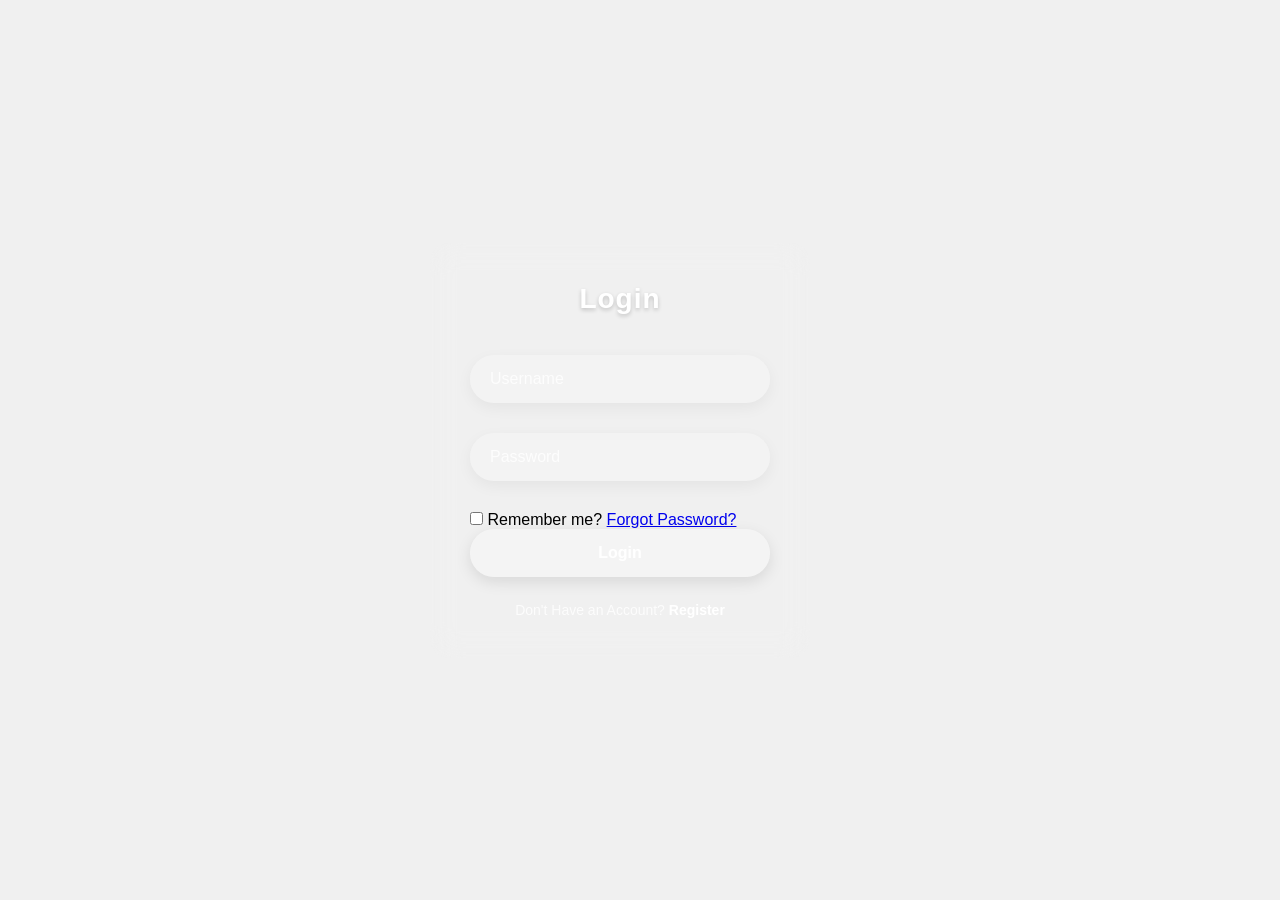
==== login.html @ e830e461 "added the login page into its own css and html" ====
<html>
  <head>
   
    <link rel="stylesheet" href="css/login.css">
  </head>
  <body>
 

<!--link for diffeent pages-->


    <body>
  <div class="glass-container">
     <h2>Login</h2>
     <form> 
       <div class="input-group">
         <input type="text" required>
         <label>Username</label>
       </div>
       
       <div class="input-group">
         <input type "password" required>
         <label>Password</label>
       </div>
       
       <div class="remember-forget">
         <label><input type="checkbox"> Remember me?</label>
         <a href="#">Forgot Password?</a>
       </div>
       <button type= "submit" class="login-btn">Login</button>
       <div class="register-link">
         <p> Don't Have an Account? <a href="#">Register</a></p>
       </div>
    </form>
  </div>


  <div class ="button">
    <a href="testpages.html"></a>
  </div
---- css/login.css ----
/* reset and base style*/

 @import url();
html {
  box-sizing: border-box;
}

*, *:before, *:after {
  box-sizing: inherit;
}

*{
    margin: 0;
    padding: 0;
    box-sizing: border-box;
}
body{
    min-height: 100vh;
    display: flex;
    justify-content: center;
    align-items: center;
    background: #f0f0f0;
    font-family: 'Segoe UI', Tahoma, Geneva, Verdana, sans-serif;
}

.image-container {
    position:relative;
    width: 400px;
    height: 300px;
    overflow: hidden;
   border-radius: 10px;
   border:2px solid #8faefb;
    box-shadow: 10 10px 10px rgba(0, 0, 0, 0.6);
    text-align: center;
}
.image-container img {
    width: 100%;
    height: 100%;
    object-fit: cover;  
    transition: all 0.5s ease;
}

.image-overlay{
    position: absolute;
    top: 0;
    left:0;
    width: 100%;
    height: 100%;
    background: linear-gradient(45deg, rgba(0, 191, 255, 0.5), rgba(0, 191, 255, 0.5));
    display: flex;
    justify-content: center;
    align-items: center;
    opacity: 0;
    transition: all 0.5s ease;
    color: white;
}

.image-overlay h3{
    font-size: 24px;
    margin-bottom: 10px;
    transform: translateY(-20px);
    transition: all 0.3s ease;
}

.image-overlay p{
    transform: translateY(20px);
    font-size: 16px;
    transition: all 0.3s ease;
    padding: 0 20px;
}

 hover effect 
.image-container:hover img{
    transform: scale(1.1);
    filter: brightness(0.7);
}

.image-container:hover .image-overlay{
    opacity: 1;
    transform: translateY(0);
}

.image-container:hover .image-overlay h3{
    transform: translateY(0); 
    transition-delay:0.2s;
}
.image-container:hover .image-overlay p{
    transform: translateY(0);
    transition-delay:0.3s;
}

.image-container::after {
    content: '';
    position: absolute;
    top: 0;
    left: -100%;
    width: 50%;
    height: 100%;
    background: linear-gradient(120deg, rgba(0, 191, 255, 0.5) 0%, rgba(0, 191, 255, 0.5)100%);
    transform: skewX(-25deg);
    transition: all 0.6s ease;
}

.image-container:hover::after {
    left: 150%;
} 

/* new code for login effect */
*{
  margin: 0;
  padding:0;
  box-sizing:border-box;
  font-family: "Segoe UI", Tahoma, Geneva, Verdana, sans-serif;
}

body {
  min-height: 100ah;
  display:flex;
  justify-content:center;
  align-items:center;
  background-image:url("../img/TL 1.jpg");
  animation: gradiantBG 120s ease infinite;
  overflow:hidden;
}

@keyframes gradiantBG {
  0%{background-positon: 0% 50%;}
  50% {background-position: 100% 50%;}
  100%{background-position: 0% 50%;}
}


.glass-container {
  position:relative;
  width: 380px;
  padding: 40px;
  border-radius: 20px;
  backdrop-filter: blur(15px);
  border: 1px solid (255, 255, 255, 0.4);
  box-shadow: 0 25px 45px (0, 0, 0, 0.4); 
  z-index: 10;
  overflow:hidden;
  
}

.glass-container::before {
  content:'';
  position:absolute;
  top:0;
  left: -100%;
  width: 100%;
  background:#ADD8E6;
  transform:skewX(-15deg);
  transition: 0.5s;
  pointer-events:none;
}

.glass-container:hover::before {
  left:120%;
  }

.glass-container h2 {
  color:#fff;
  font-size: 28px;
  font-weight: 600;
  text-align:center;
  letter-spacing: 1px;
  margin-bottom: 40px;
  text-shadow: 0 2px 4px rgba(0, 0, 0, 0.2);
}

.input-group {
  position:relative;
  margin-bottom: 30px;
}

.input-group input {
  width:100%;
  padding: 15px 20px;
  background:rgba(255, 255, 255, 0.2);
  border:none;
  outline:none;
  border-radius: 35px;
  font-size:16px;
  color: #fff;
  box-shadow: 0 5px 15px rgba(0, 0, 0, 0.05);
  transition: all 0.3s ease;
 }

.input-group input::placeholder {
  color: rgba(255, 255, 255, 0.7);
  }

.input-group input:focus {
  background: rgba(255, 255, 255, 0.3);
  box-shadow: 0 8px 20px rgba(0, 0, 0, 0.1);
  
}
.input-group label {
  position: absolute;
  top: 50%;
  left: 20px;
  transform: translateY(-50%);
  color: rgba(255, 255, 255, 0.8);
  font-size: 16px;
  pointer-events:none;
  transition: all 0.3s ease;
}

.input-group input:focus + label,
.input-group input:valid + label {
  top:0;
  left: 15px;
  font-size: 12px;
  background: rgba(255, 255, 255, 0.2);
  padding:2px 8px;
  border-radius:10px;
  color: #fff;
}
.remember-forgot{
  display: flex;
  justify-content: space-between;
  align-items: center;
  margin-bottom: 25px;
  font-size: 14px;
  color: rgba(255, 255, 255, 0.8);
}
.remember-forgot label{
  display: flex;
  align-items: center;
  cursor: pointer;
}
.remember-forgot input{
  margin-right: 8px;
  accent-color: #fff;
}
.remember-forgot a{
  color: #fff;
  text-decoration:none;
  transition: all 0.3s ease;
}

.remember-forgot a:hover{
  text-decoration:underline;
}

.login-btn{
  width: 100%;
  padding: 15px;
  background: rgba( 255, 255, 255, 0.3);
  border: none;
  outline:none;
  border-radius:35px;
  color: #fff;
  font-size: 16px;
  font-weight: 600;
  cursor: pointer;
  transition: all 0.3s ease;
  box-shadow: 0 5px 15px rgba(0, 0, 0, 0.1);
}
.login-btn:hover{
  background: rgba(255, 255, 255, 0.4);
  transform:translateY(-3px);
  box-shadow: 0 8px 20px rgba(0, 0, 0, 0.2);
}
.register-link{
  text-align: center;
  margin-top: 25px;
  color:rgba(255, 255, 255, 0.8);
  font-size: 14px;
}
.register-link a{
  color: #fff;
  font-weight: 600;
  text-decoration: none;
  transition: all 0.3s ease;
  
}
.register-link a:hover{
  text-decoration: underline;
}
.button {
  margin: 20px;
  text-align: top,right;
}
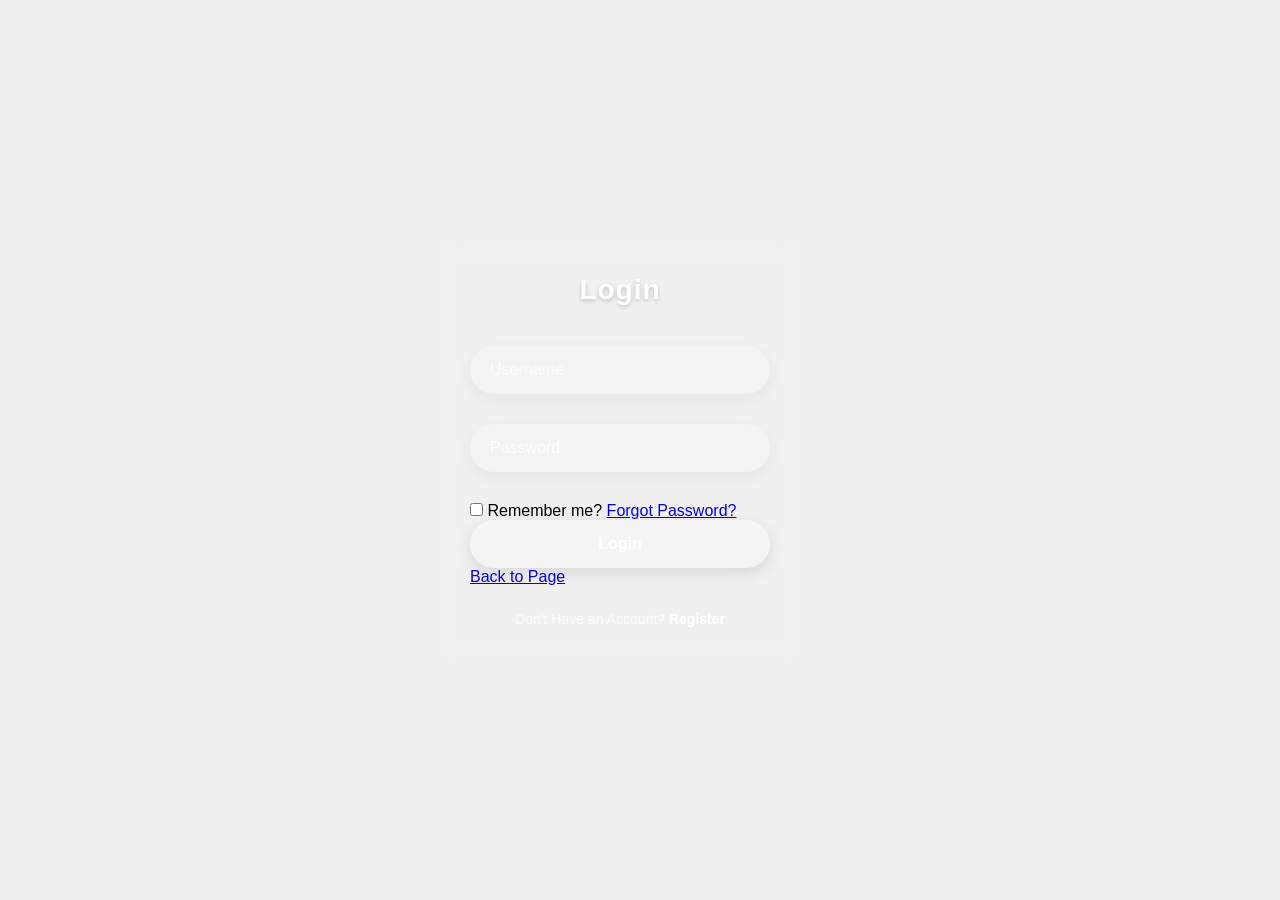
==== commit 2133bae5: "added "back to page" for login screen" ====
--- a/login.html
+++ b/login.html
@@ -3,7 +3,8 @@
    
     <link rel="stylesheet" href="css/login.css">
   </head>
-  <body>
+  <title>Login</title>
+
  
 
 <!--link for diffeent pages-->
@@ -19,7 +20,7 @@
        </div>
        
        <div class="input-group">
-         <input type "password" required>
+         <input type="password" required>
          <label>Password</label>
        </div>
        
@@ -27,7 +28,8 @@
          <label><input type="checkbox"> Remember me?</label>
          <a href="#">Forgot Password?</a>
        </div>
-       <button type= "submit" class="login-btn">Login</button>
+       <button type= "submit" class="login-btn">Login <a href="../html/sports.html"></a> </button>
+       <a href="../html/sports.html">Back to Page</a>
        <div class="register-link">
          <p> Don't Have an Account? <a href="#">Register</a></p>
        </div>
@@ -37,4 +39,6 @@
 
   <div class ="button">
     <a href="testpages.html"></a>
-  </div+  </div>
+</body>
+</html>
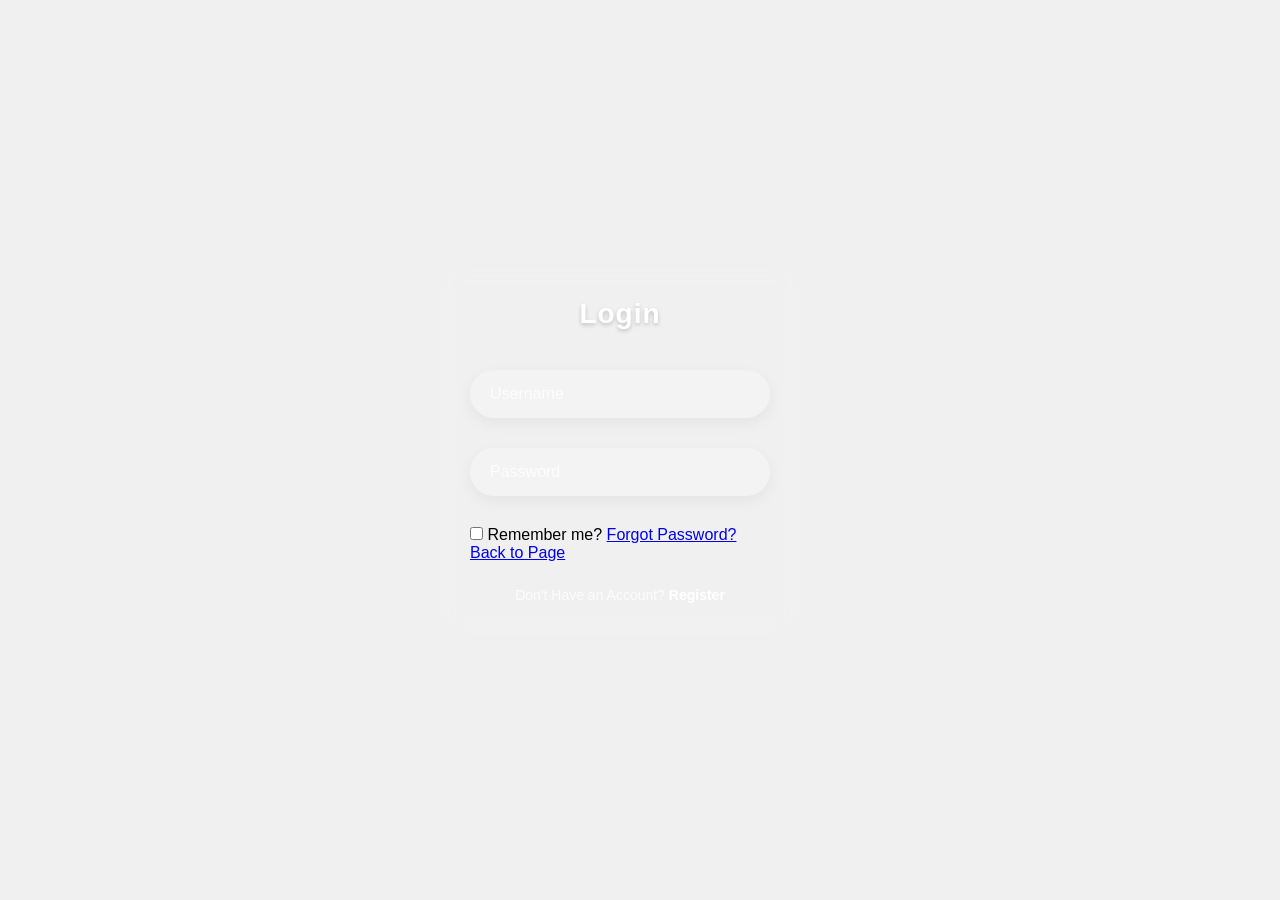
==== commit 737078de: "added and updates files tracking for different pages" ====
--- a/login.html
+++ b/login.html
@@ -28,8 +28,8 @@
          <label><input type="checkbox"> Remember me?</label>
          <a href="#">Forgot Password?</a>
        </div>
-       <button type= "submit" class="login-btn">Login <a href="../html/sports.html"></a> </button>
-       <a href="../html/sports.html">Back to Page</a>
+       <!--<button type= "submit" class="login-btn">Login <a href="../index.html"></a> </button-->
+       <a href="../index.html">Back to Page</a>
        <div class="register-link">
          <p> Don't Have an Account? <a href="#">Register</a></p>
        </div>
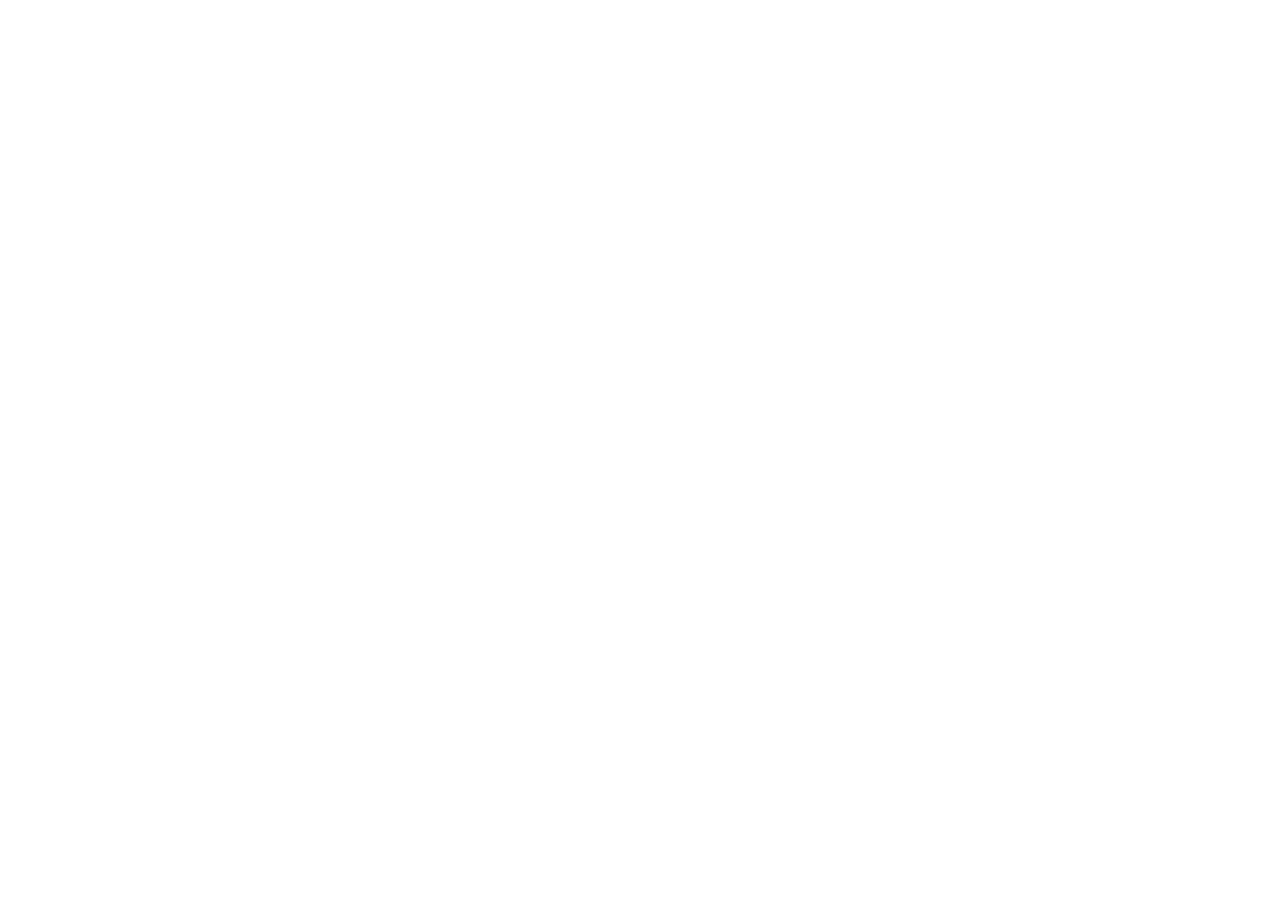
==== commit fc8d94a5: "fixing up the website to make it more functional to the public" ====
--- a/login.html
+++ b/login.html
@@ -1,4 +1,4 @@
-<html>
+<!--html>
   <head>
    
     <link rel="stylesheet" href="css/login.css">
@@ -7,7 +7,7 @@
 
  
 
-<!--link for diffeent pages-->
+<!--link for diffeent pages
 
 
     <body>
@@ -28,8 +28,8 @@
          <label><input type="checkbox"> Remember me?</label>
          <a href="#">Forgot Password?</a>
        </div>
-       <!--<button type= "submit" class="login-btn">Login <a href="../index.html"></a> </button-->
-       <a href="../index.html">Back to Page</a>
+       <!--<button type= "submit" class="login-btn">Login <a href="../index.html"></a> </button
+       <a href="index.html">Back to Page</a>
        <div class="register-link">
          <p> Don't Have an Account? <a href="#">Register</a></p>
        </div>
@@ -41,4 +41,4 @@
     <a href="testpages.html"></a>
   </div>
 </body>
-</html>+</html-->
